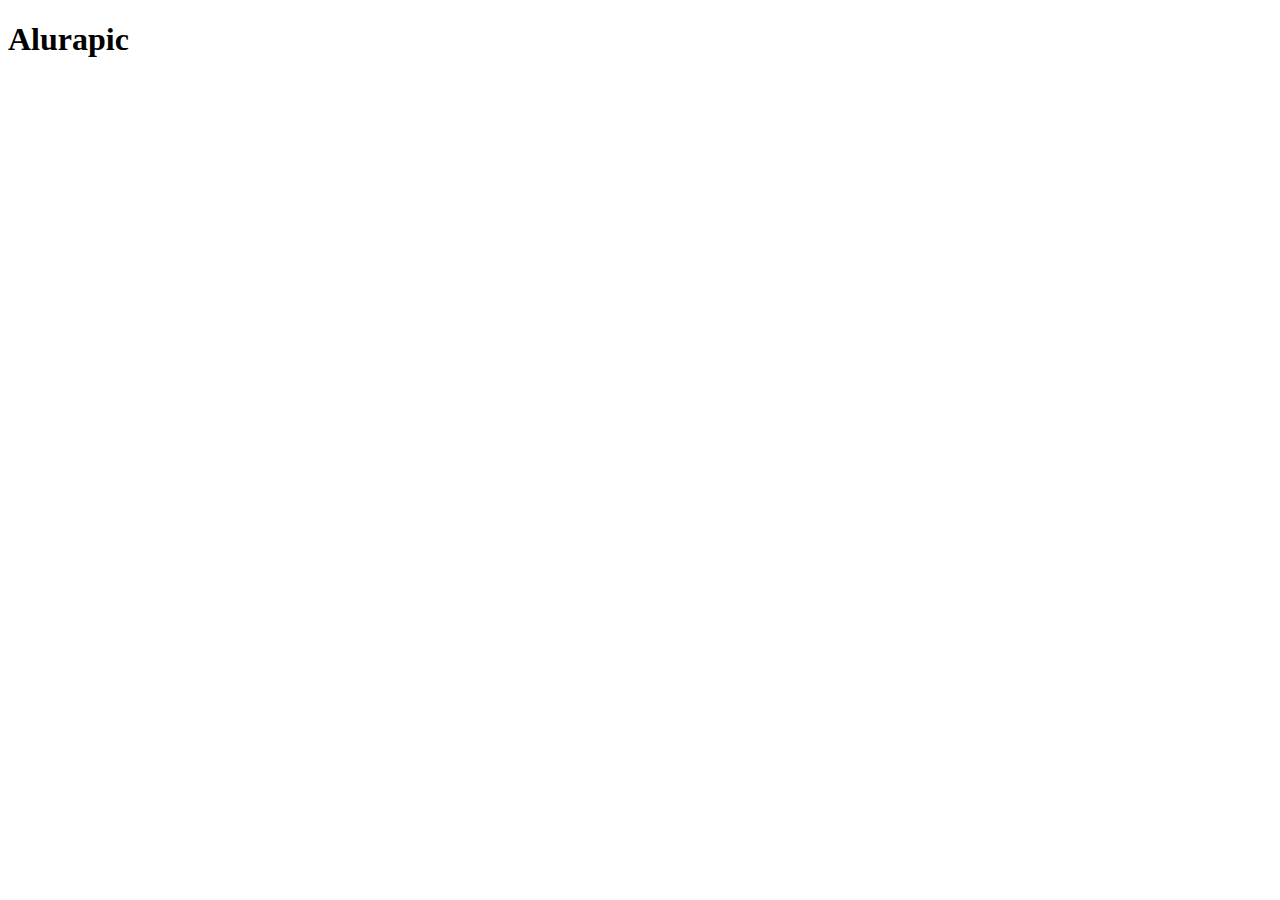
==== client/index.html @ 6122462f "Início do projeto" ====
<!doctype html>
<html>
    <head>
        
        <title>Alurapic</title>
        <meta charset="UTF-8">
        <meta name="viewport" content="width=device-width">
        
        <link rel="stylesheet" href="node_modules/bootstrap/dist/css/bootstrap.min.css">
        <link rel="stylesheet" href="node_modules/bootstrap/dist/css/bootstrap-theme.min.css">
        
        <script src="node_modules/core-js/client/shim.min.js"></script>

        <script src="node_modules/zone.js/dist/zone.js"></script>
        <script src="node_modules/reflect-metadata/Reflect.js"></script>
        <script src="node_modules/systemjs/dist/system.src.js"></script>
        
        <script src="systemjs.config.js"></script>
        <script>
            System.import('app').catch(function(err){ console.error(err); });
        </script>
    </head>
    <body>
        <h1 class="text-center">Alurapic</h1>
    </body>
</html>
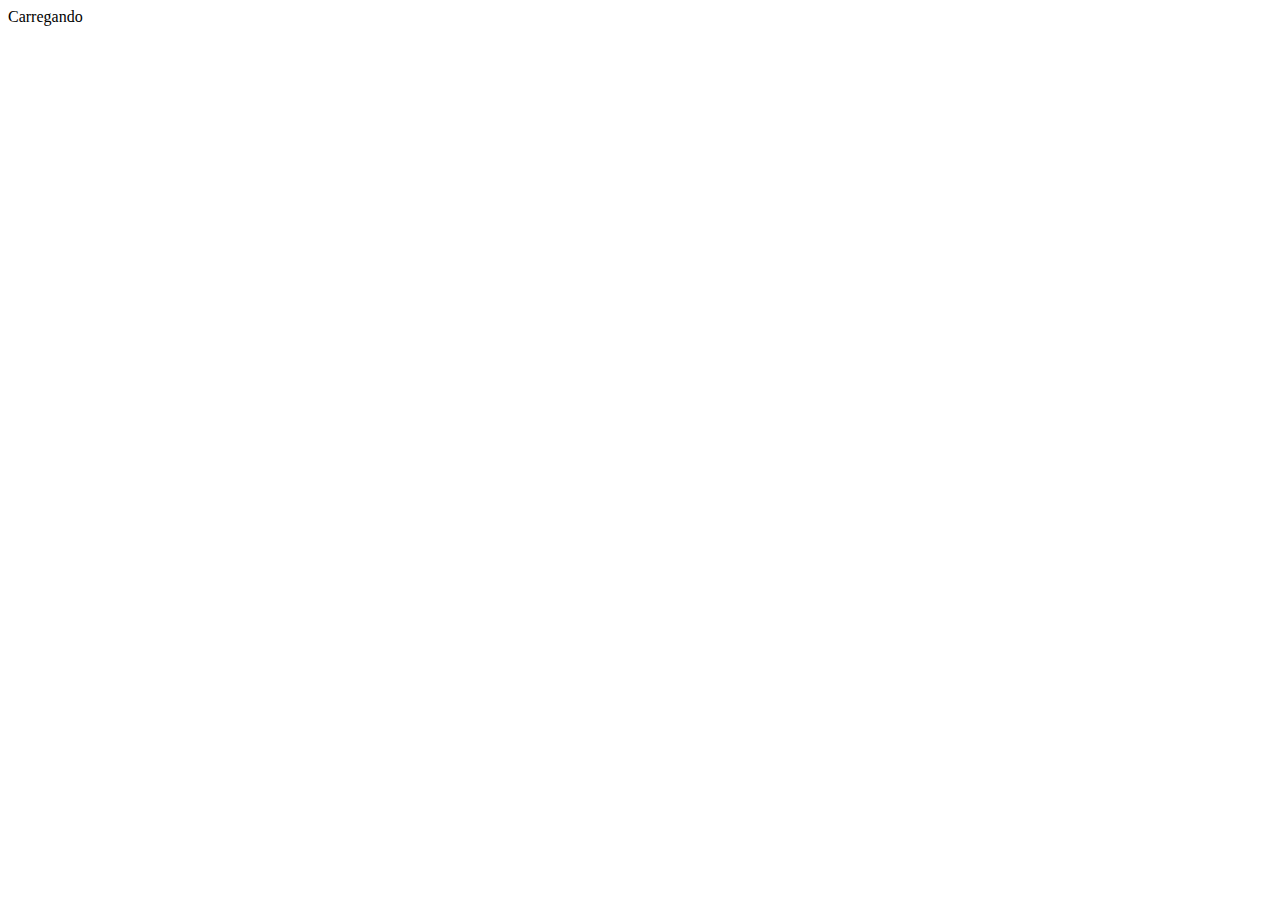
==== commit fa1d4671: "final do capítulo 1" ====
--- a/client/index.html
+++ b/client/index.html
@@ -21,6 +21,6 @@
         </script>
     </head>
     <body>
-        <h1 class="text-center">Alurapic</h1>
+        <app>Carregando</app>
     </body>
 </html>
